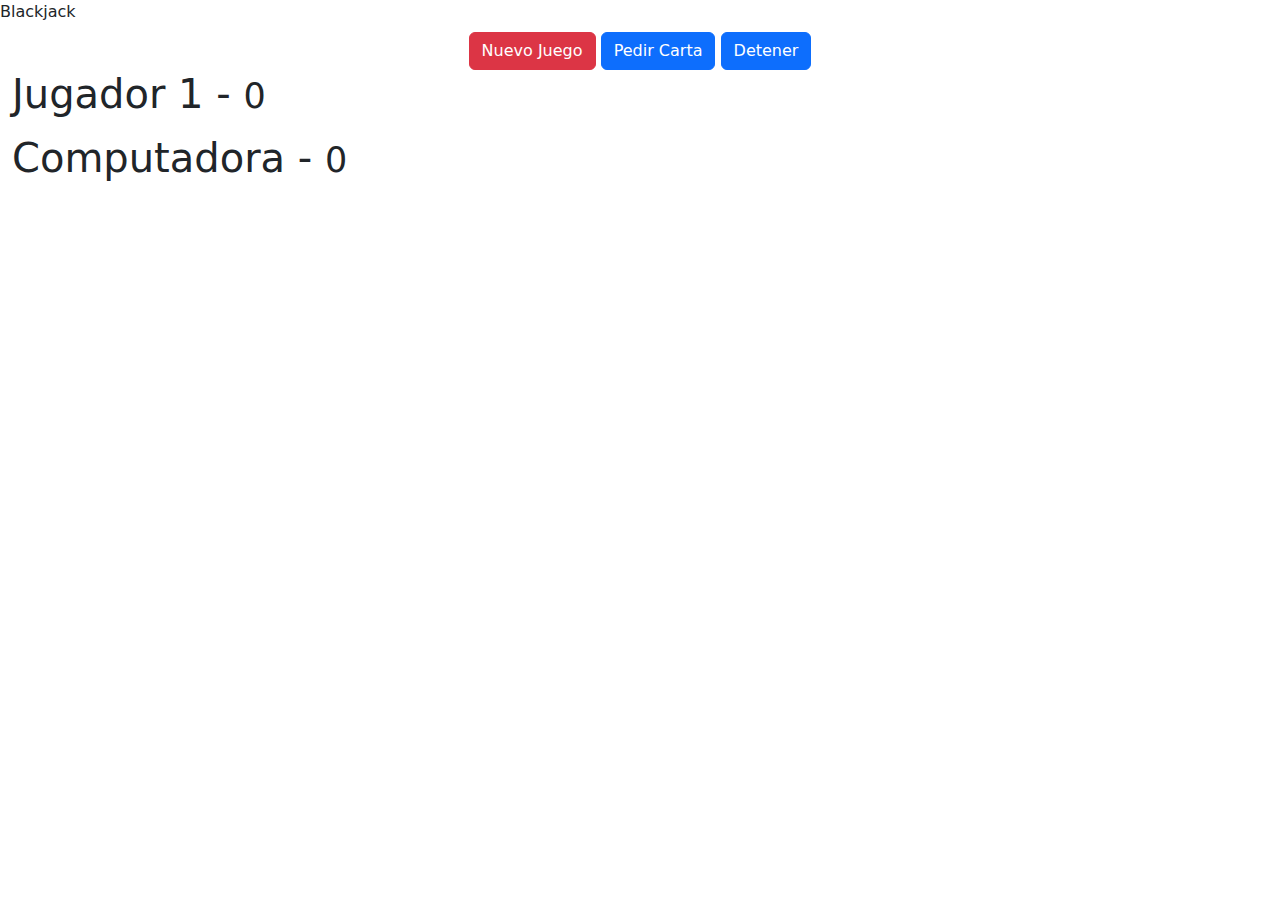
==== docs/index.html @ 2cc940f4 "docs: v1.0.0" ====
<!doctype html>
<html lang="en">
  <head>
    <meta charset="UTF-8" />
    <link rel="icon" type="image/svg+xml" href="/vite.svg" />
    <meta name="viewport" content="width=device-width, initial-scale=1.0" />
    <title>BlackJack Vite</title>
    <link href="https://cdn.jsdelivr.net/npm/bootstrap@5.3.3/dist/css/bootstrap.min.css" rel="stylesheet" integrity="sha384-QWTKZyjpPEjISv5WaRU9OFeRpok6YctnYmDr5pNlyT2bRjXh0JMhjY6hW+ALEwIH" crossorigin="anonymous">
    <script type="module" crossorigin src="/assets/index-Bpd-SEg6.js"></script>
    <link rel="stylesheet" crossorigin href="/assets/index-CUWcSojI.css">
  </head>
  <body>

    
    <header class="titulo">
      Blackjack
  </header>

  <div class="row mt-2">
      <div class="col text-center">
          <button id="btnNuevo" class="btn btn-danger">Nuevo Juego</button>
          <button id="btnPedir" class="btn btn-primary">Pedir Carta</button>
          <button id="btnDetener" class="btn btn-primary">Detener</button>

      </div>
  </div>

  <div class="row container">
      <div class="col">

          <h1>Jugador 1 - <small>0</small></h1>
          <div id="jugador-cartas">
              <!-- <img class="carta" src="cartas/2C.png"> -->
          </div>

      </div>
  </div>


  <div class="row container mt-2">
      <div class="col">

          <h1>Computadora - <small>0</small></h1>
          <div id="computadora-cartas">
              <!-- <img class="carta" src="cartas/10H.png"> -->
          </div>

      </div>
  </div>

    <div id="app"></div>
  </body>
</html>
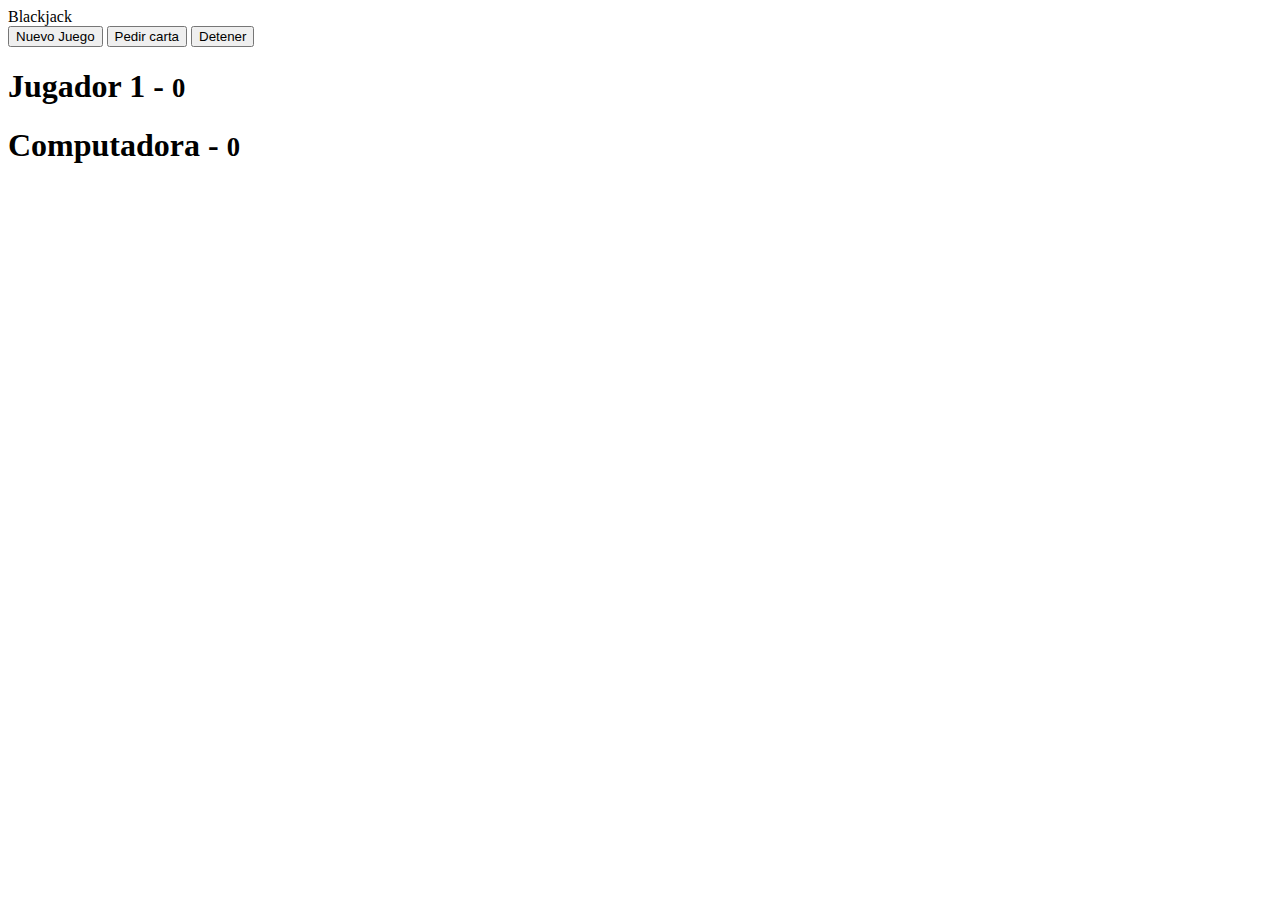
==== commit 79aa47ad: "Reemplazo del proyecto" ====
--- a/docs/index.html
+++ b/docs/index.html
@@ -1,52 +1,53 @@
-<!doctype html>
+<!DOCTYPE html>
 <html lang="en">
   <head>
     <meta charset="UTF-8" />
-    <link rel="icon" type="image/svg+xml" href="/vite.svg" />
+    <link rel="icon" type="image/svg+xml" href="/Juego-BlackJack/assets/favicon-C49brna2.svg" />
     <meta name="viewport" content="width=device-width, initial-scale=1.0" />
-    <title>BlackJack Vite</title>
-    <link href="https://cdn.jsdelivr.net/npm/bootstrap@5.3.3/dist/css/bootstrap.min.css" rel="stylesheet" integrity="sha384-QWTKZyjpPEjISv5WaRU9OFeRpok6YctnYmDr5pNlyT2bRjXh0JMhjY6hW+ALEwIH" crossorigin="anonymous">
-    <script type="module" crossorigin src="/assets/index-Bpd-SEg6.js"></script>
-    <link rel="stylesheet" crossorigin href="/assets/index-CUWcSojI.css">
+    <title>Blackjack - Vite</title>
+
+    <!-- CSS only -->
+    <link href="https://cdn.jsdelivr.net/npm/bootstrap@5.2.2/dist/css/bootstrap.min.css" rel="stylesheet" integrity="sha384-Zenh87qX5JnK2Jl0vWa8Ck2rdkQ2Bzep5IDxbcnCeuOxjzrPF/et3URy9Bv1WTRi" crossorigin="anonymous">
+    <script type="module" crossorigin src="/Juego-BlackJack/assets/index-BxxCAIXm.js"></script>
+    <link rel="stylesheet" crossorigin href="/Juego-BlackJack/assets/index-CUWcSojI.css">
   </head>
   <body>
 
+    <header class="titulo">
+        Blackjack
+    </header>
     
-    <header class="titulo">
-      Blackjack
-  </header>
+    <div class="row mt-2">
+        <div id="divBotones" class="col text-center">
 
-  <div class="row mt-2">
-      <div class="col text-center">
-          <button id="btnNuevo" class="btn btn-danger">Nuevo Juego</button>
-          <button id="btnPedir" class="btn btn-primary">Pedir Carta</button>
-          <button id="btnDetener" class="btn btn-primary">Detener</button>
+            <button id="btnNuevo" class="btn btn-danger">Nuevo Juego</button>
+            <button id="btnPedir" class="btn btn-primary">Pedir carta</button>
+            <button id="btnDetener" class="btn btn-primary">Detener</button> 
 
-      </div>
-  </div>
+        </div>
+    </div>
 
-  <div class="row container">
-      <div class="col">
+    <div class="row container">
+        <div class="col">
 
-          <h1>Jugador 1 - <small>0</small></h1>
-          <div id="jugador-cartas">
-              <!-- <img class="carta" src="cartas/2C.png"> -->
-          </div>
+            <h1>Jugador 1 - <small>0</small></h1>
+            <div id="jugador-cartas">
+                <!-- <img class="carta" src="assets/cartas/2C.png"> -->
+            </div>
 
-      </div>
-  </div>
+        </div>
+    </div>
 
+    <div class="row container mt-2">
+        <div class="col">
 
-  <div class="row container mt-2">
-      <div class="col">
+            <h1>Computadora - <small>0</small></h1>
+            <div id="computadora-cartas">
+                <!-- <img class="carta" src="assets/cartas/3C.png"> -->
+            </div>
 
-          <h1>Computadora - <small>0</small></h1>
-          <div id="computadora-cartas">
-              <!-- <img class="carta" src="cartas/10H.png"> -->
-          </div>
-
-      </div>
-  </div>
+        </div>
+    </div>
 
     <div id="app"></div>
   </body>
